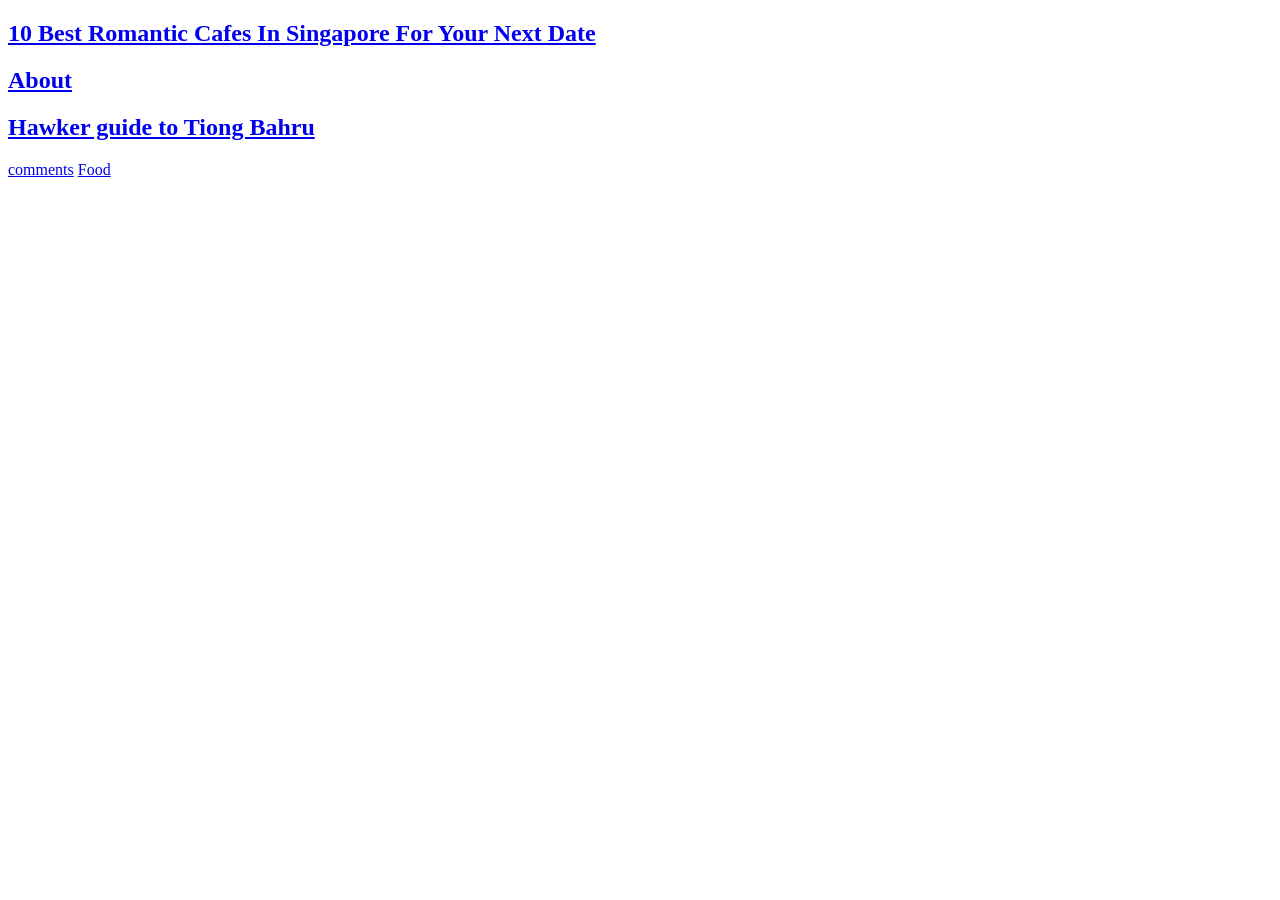
==== tests/fixtures/blog_search.html @ 7f65edab "Stage 1: sources, file based storage and Obsidian vault output Scaffold the sgfoodhunt project: YAML" ====
<!doctype html><html><head><title>Search results</title></head><body>
<main>
<article><h2><a href="https://example-blog.test/best-romantic-cafes-singapore/">10 Best Romantic Cafes In Singapore For Your Next Date</a></h2></article>
<article><h2><a href="https://example-blog.test/about-us/">About</a></h2></article>
<article><h2><a href="https://example-blog.test/hawker-guide-to-tiong-bahru/">Hawker guide to Tiong Bahru</a></h2></article>
<a href="https://example-blog.test/best-romantic-cafes-singapore/#comments">comments</a>
<a href="https://example-blog.test/category/food/">Food</a>
</main></body></html>
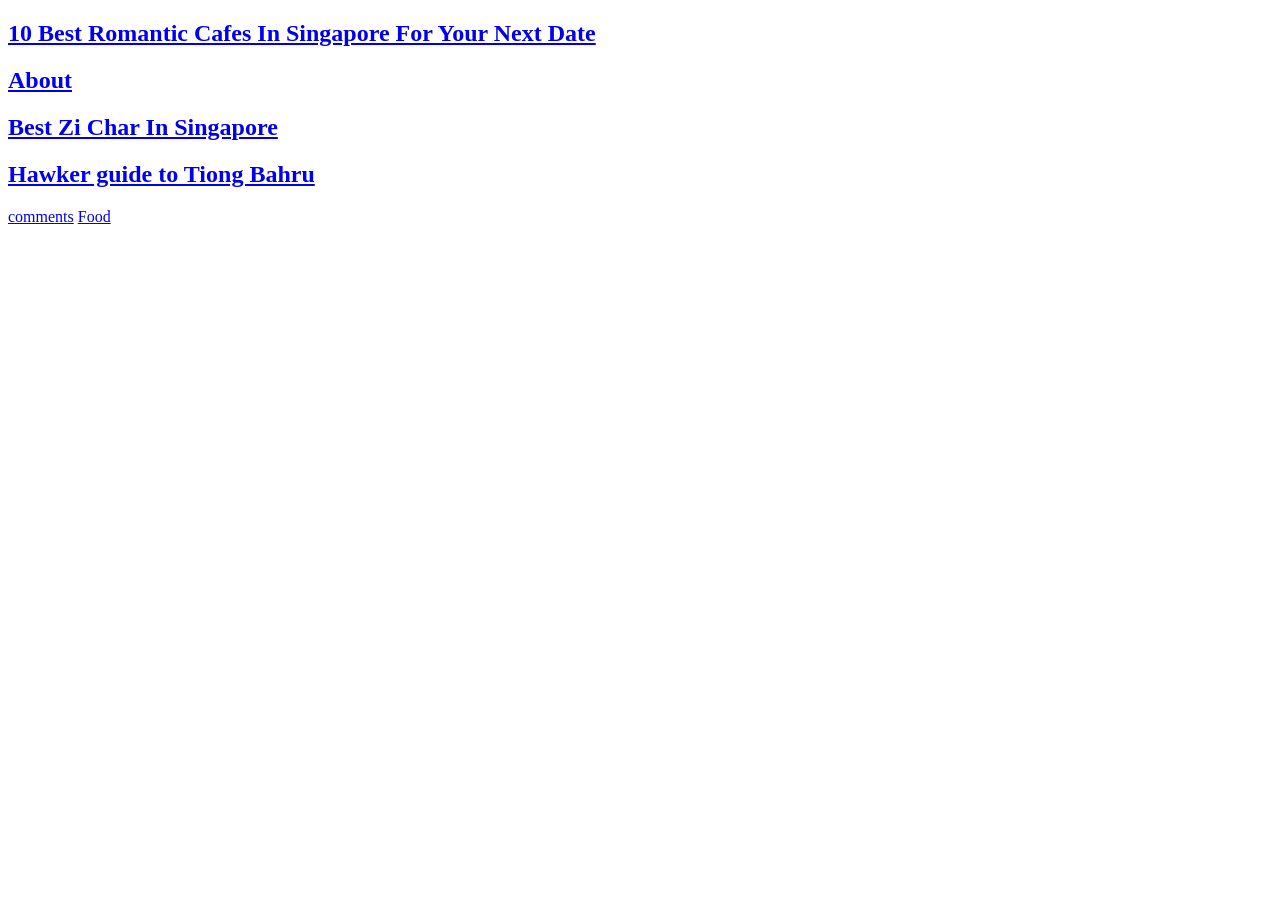
==== commit 4e34abe9: "fix: one Telegram message per top pick; drop off-query blog articles Blog search pages link sidebar " ====
--- a/tests/fixtures/blog_search.html
+++ b/tests/fixtures/blog_search.html
@@ -2,6 +2,7 @@
 <main>
 <article><h2><a href="https://example-blog.test/best-romantic-cafes-singapore/">10 Best Romantic Cafes In Singapore For Your Next Date</a></h2></article>
 <article><h2><a href="https://example-blog.test/about-us/">About</a></h2></article>
+<article><h2><a href="https://example-blog.test/best-zi-char-restaurants-singapore/">Best Zi Char In Singapore</a></h2></article>
 <article><h2><a href="https://example-blog.test/hawker-guide-to-tiong-bahru/">Hawker guide to Tiong Bahru</a></h2></article>
 <a href="https://example-blog.test/best-romantic-cafes-singapore/#comments">comments</a>
 <a href="https://example-blog.test/category/food/">Food</a>
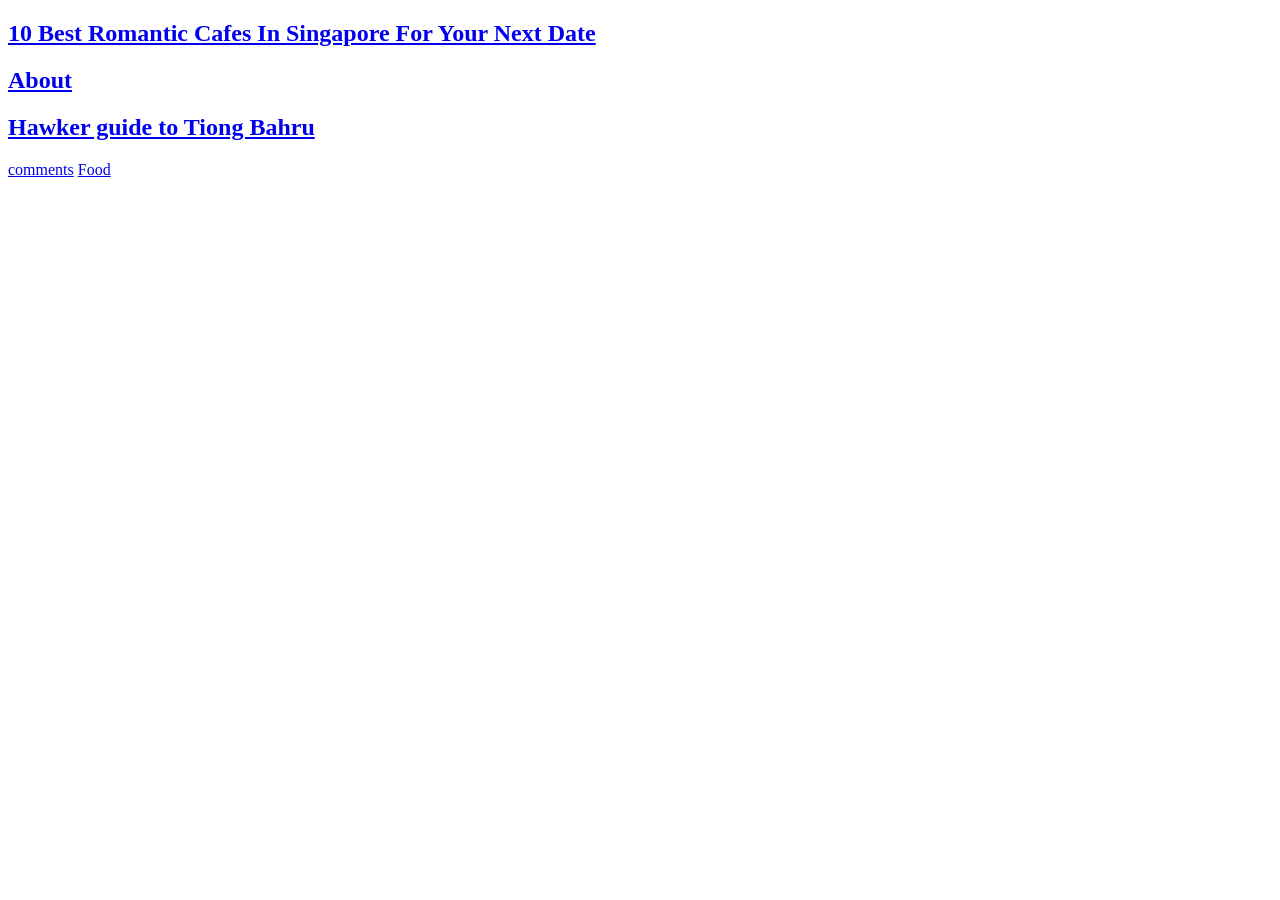
==== commit 38148e83: "chore: sync NAS state to repo and remove personal data Live NAS files newer than this repo: 28 chang" ====
--- a/tests/fixtures/blog_search.html
+++ b/tests/fixtures/blog_search.html
@@ -2,7 +2,6 @@
 <main>
 <article><h2><a href="https://example-blog.test/best-romantic-cafes-singapore/">10 Best Romantic Cafes In Singapore For Your Next Date</a></h2></article>
 <article><h2><a href="https://example-blog.test/about-us/">About</a></h2></article>
-<article><h2><a href="https://example-blog.test/best-zi-char-restaurants-singapore/">Best Zi Char In Singapore</a></h2></article>
 <article><h2><a href="https://example-blog.test/hawker-guide-to-tiong-bahru/">Hawker guide to Tiong Bahru</a></h2></article>
 <a href="https://example-blog.test/best-romantic-cafes-singapore/#comments">comments</a>
 <a href="https://example-blog.test/category/food/">Food</a>
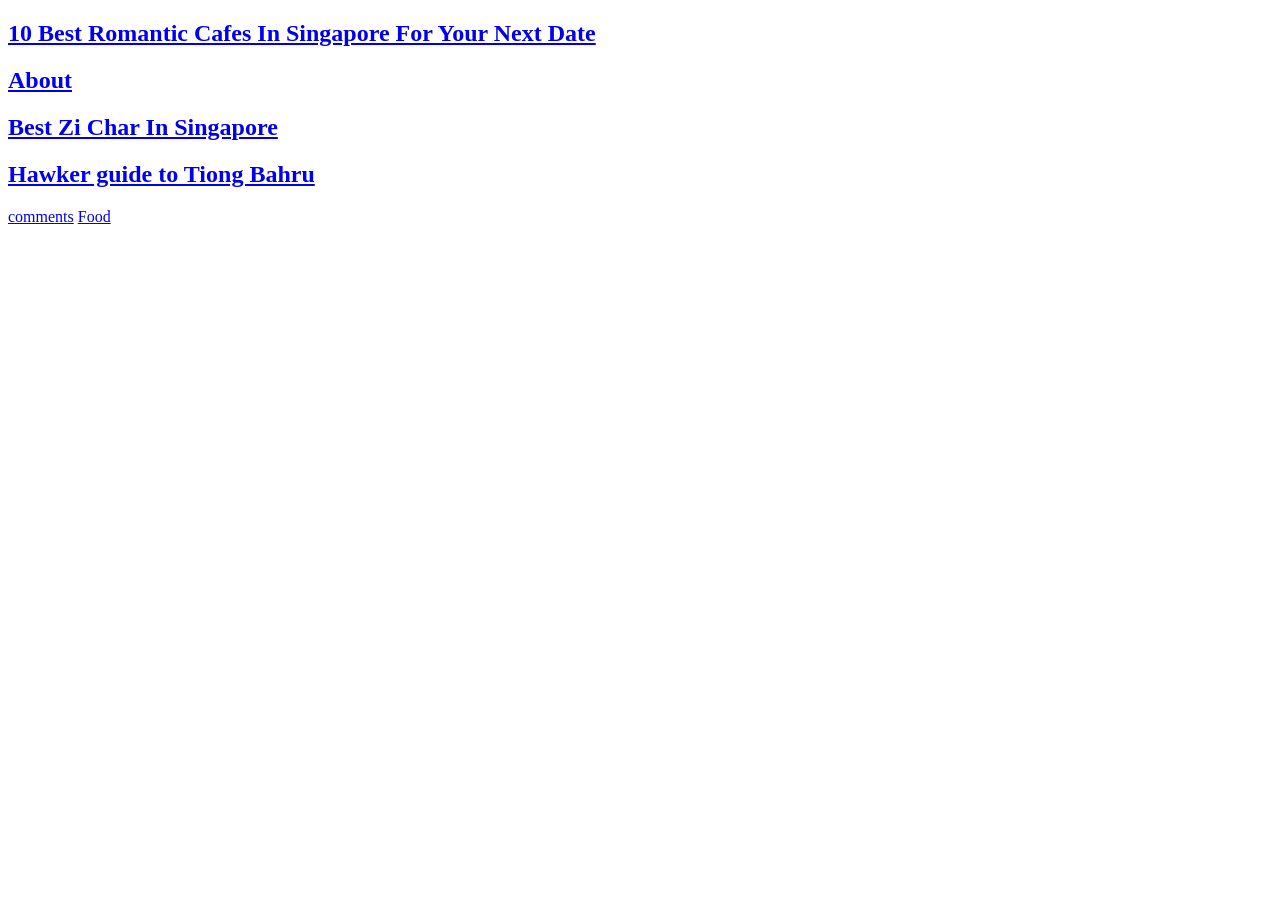
==== commit b2dd9ce7: "chore: sync NAS state to repo and remove personal data Live NAS files newer than this repo: 34 chang" ====
--- a/tests/fixtures/blog_search.html
+++ b/tests/fixtures/blog_search.html
@@ -2,6 +2,7 @@
 <main>
 <article><h2><a href="https://example-blog.test/best-romantic-cafes-singapore/">10 Best Romantic Cafes In Singapore For Your Next Date</a></h2></article>
 <article><h2><a href="https://example-blog.test/about-us/">About</a></h2></article>
+<article><h2><a href="https://example-blog.test/best-zi-char-restaurants-singapore/">Best Zi Char In Singapore</a></h2></article>
 <article><h2><a href="https://example-blog.test/hawker-guide-to-tiong-bahru/">Hawker guide to Tiong Bahru</a></h2></article>
 <a href="https://example-blog.test/best-romantic-cafes-singapore/#comments">comments</a>
 <a href="https://example-blog.test/category/food/">Food</a>
